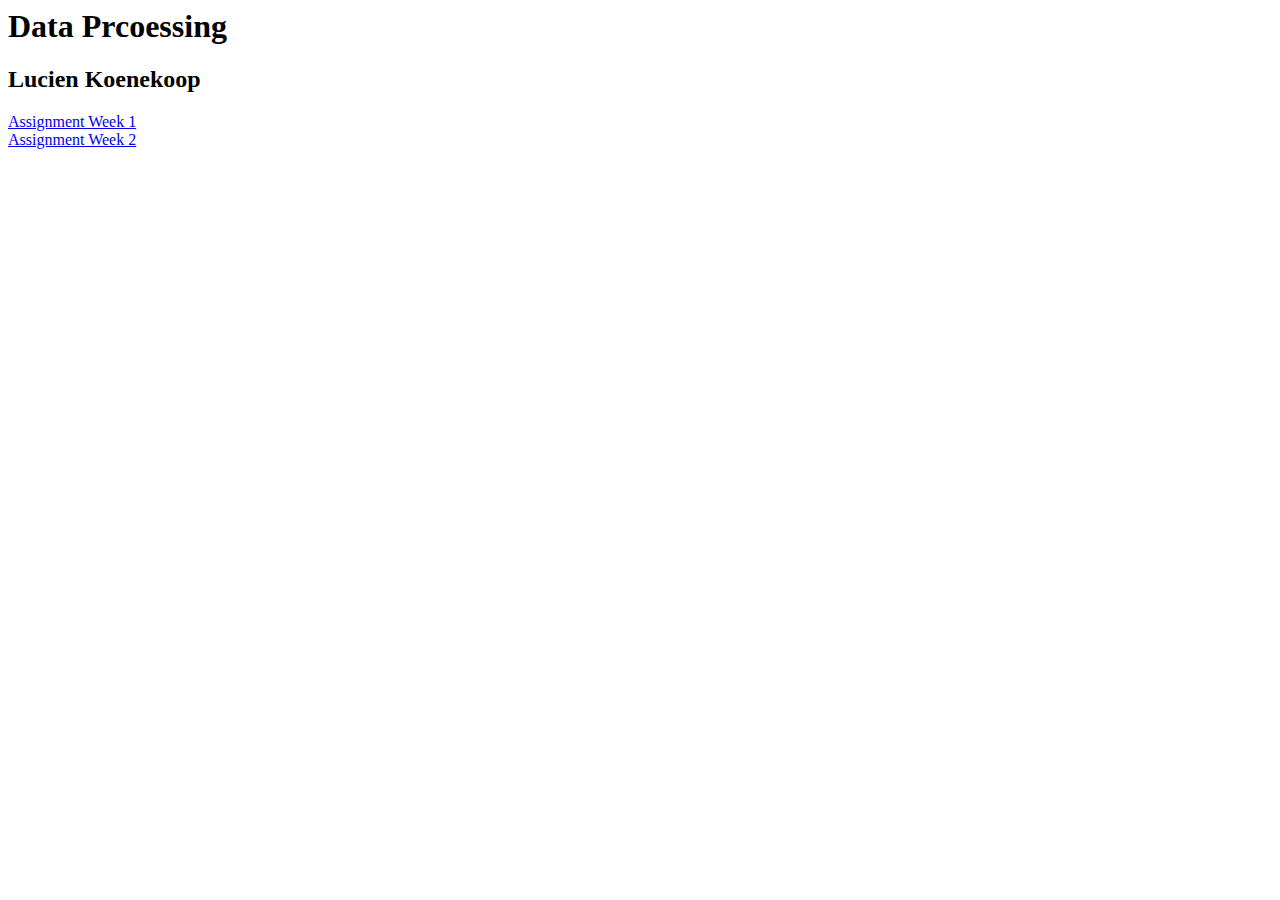
==== index.html @ a770204d "Update index.html" ====
<DOCTPYE!>
<html>
	<head>
		<h1>Data Prcoessing</h1>
		<h2>Lucien Koenekoop</h2>
		<a href="Homework/Week1/tvscraper.py">Assignment Week 1</a>
		<br>
		<a href="Homework/Week2/rawdata.html">Assignment Week 2</a>
	</head>	
	<body>		
	</body>
</html>
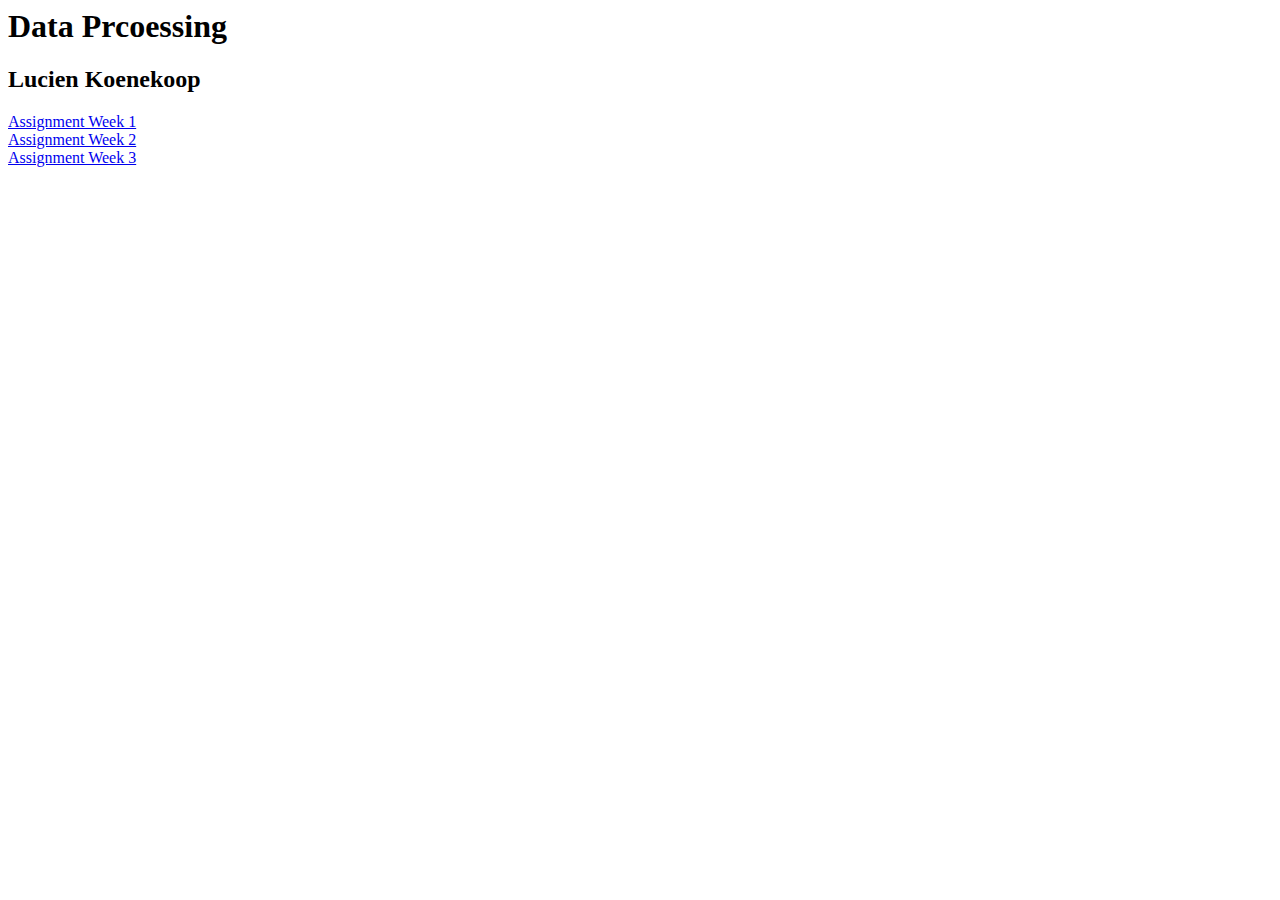
==== commit cbca4243: "Update index.html" ====
--- a/index.html
+++ b/index.html
@@ -6,6 +6,8 @@
 		<a href="Homework/Week1/tvscraper.py">Assignment Week 1</a>
 		<br>
 		<a href="Homework/Week2/rawdata.html">Assignment Week 2</a>
+		<br>
+		<a href="Homework/Week3/barchart/barchart.html">Assignment Week 3</a>
 	</head>	
 	<body>		
 	</body>
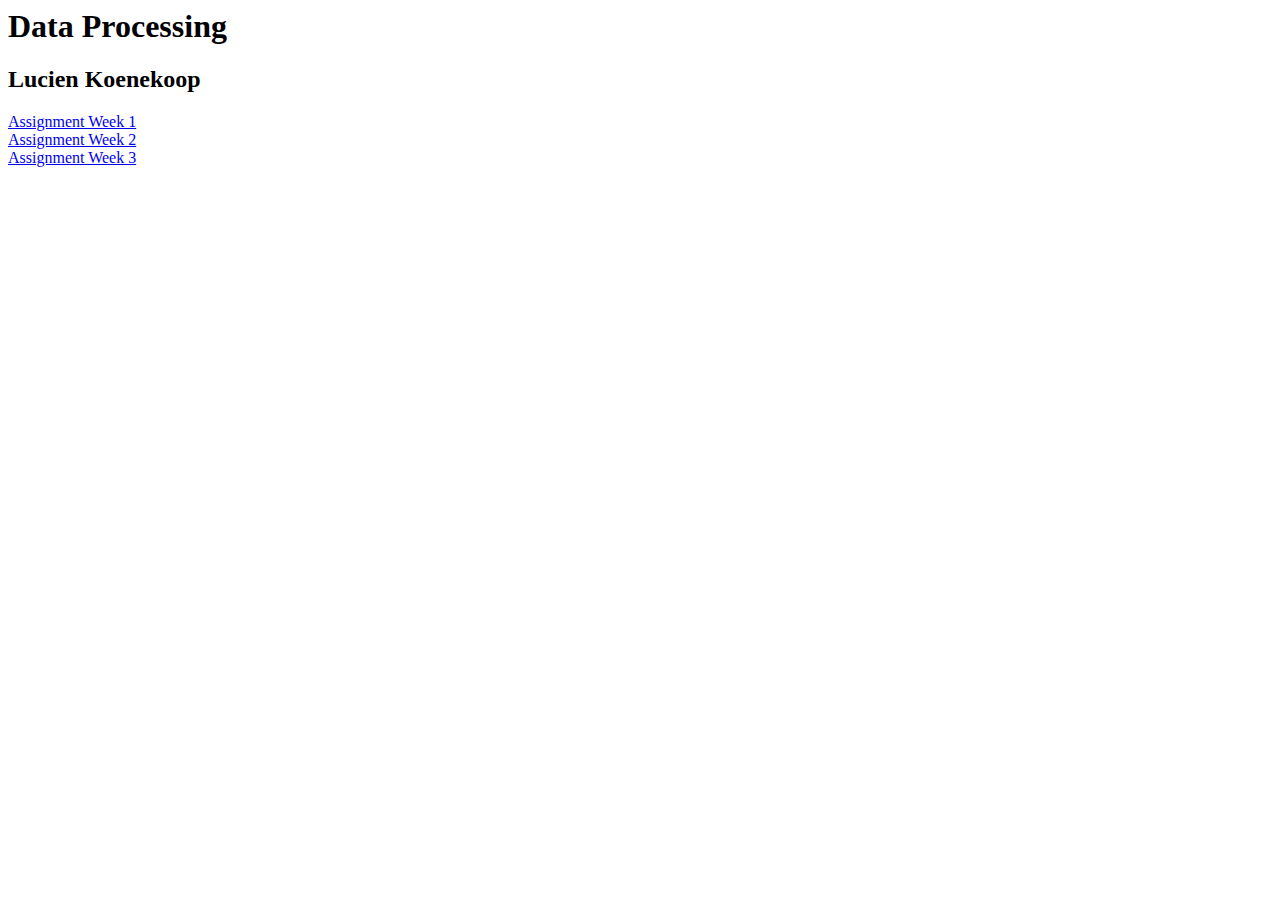
==== commit a9fc0937: "Update index.html" ====
--- a/index.html
+++ b/index.html
@@ -1,13 +1,13 @@
 <DOCTPYE!>
 <html>
 	<head>
-		<h1>Data Prcoessing</h1>
+		<h1>Data Processing</h1>
 		<h2>Lucien Koenekoop</h2>
 		<a href="Homework/Week1/tvscraper.py">Assignment Week 1</a>
 		<br>
 		<a href="Homework/Week2/rawdata.html">Assignment Week 2</a>
 		<br>
-		<a href="Homework/Week3/barchart/barchart.html">Assignment Week 3</a>
+		<a href="Homework/Week3/Barchart/barchart.html">Assignment Week 3</a>
 	</head>	
 	<body>		
 	</body>
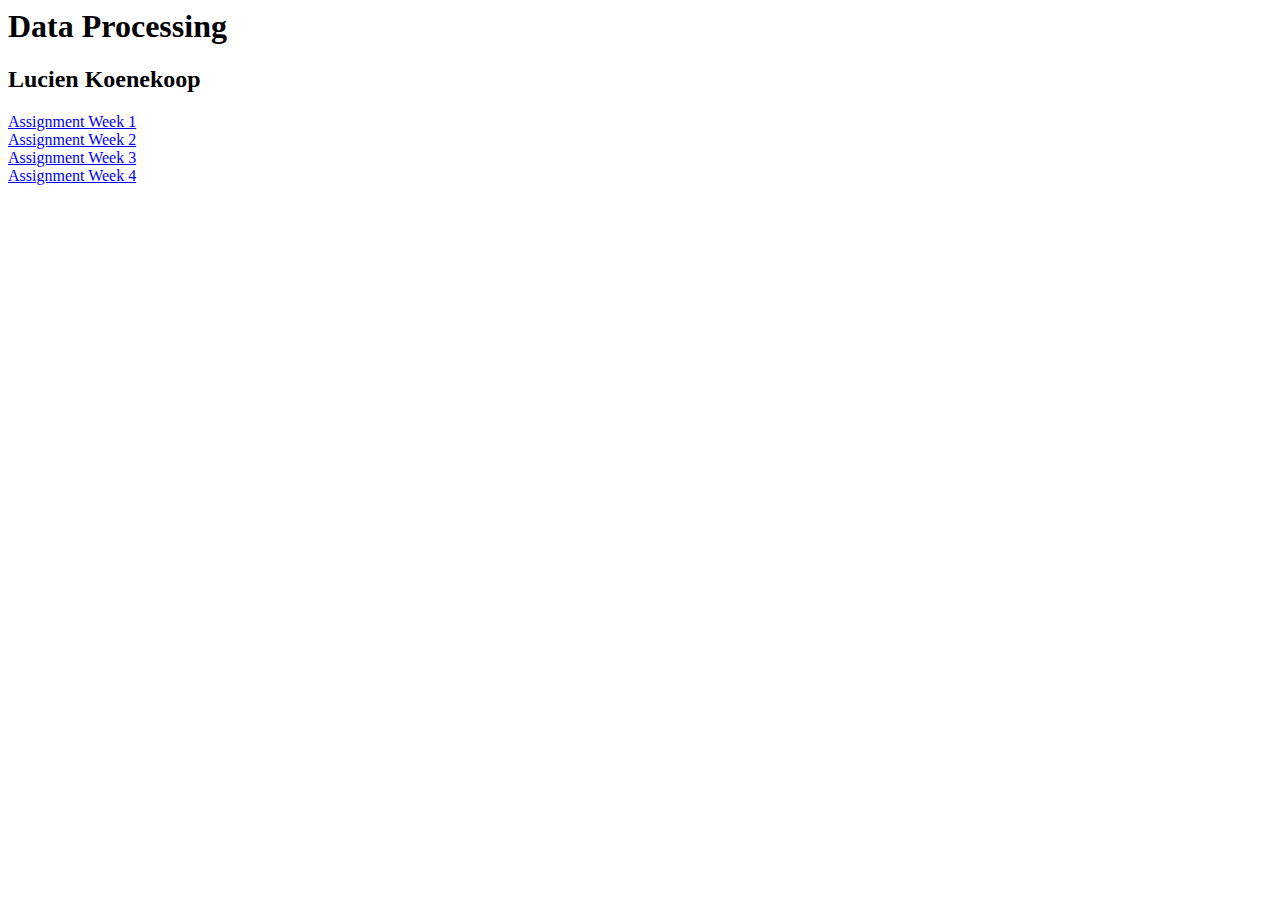
==== commit e0eb348a: "Update index.html" ====
--- a/index.html
+++ b/index.html
@@ -8,6 +8,8 @@
 		<a href="Homework/Week2/rawdata.html">Assignment Week 2</a>
 		<br>
 		<a href="Homework/Week3/Barchart/barchart.html">Assignment Week 3</a>
+		<br>
+		<a href="Homework/Week4/scatterplot.html">Assignment Week 4</a>
 	</head>	
 	<body>		
 	</body>
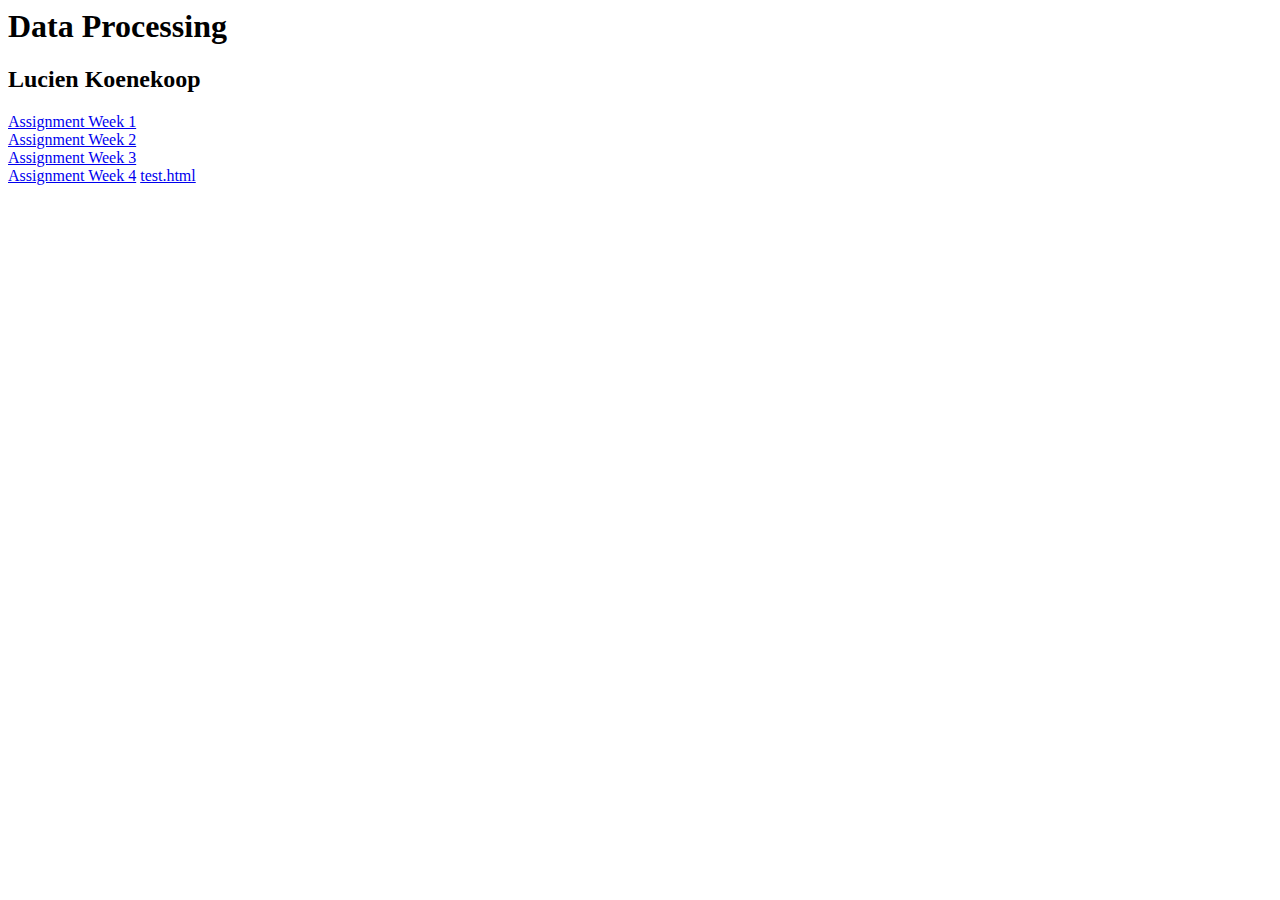
==== commit cd8d7c26: "Update index.html" ====
--- a/index.html
+++ b/index.html
@@ -10,6 +10,7 @@
 		<a href="Homework/Week3/Barchart/barchart.html">Assignment Week 3</a>
 		<br>
 		<a href="Homework/Week4/scatterplot.html">Assignment Week 4</a>
+		<a href="Homework/Week4/test.html">test.html</a>
 	</head>	
 	<body>		
 	</body>
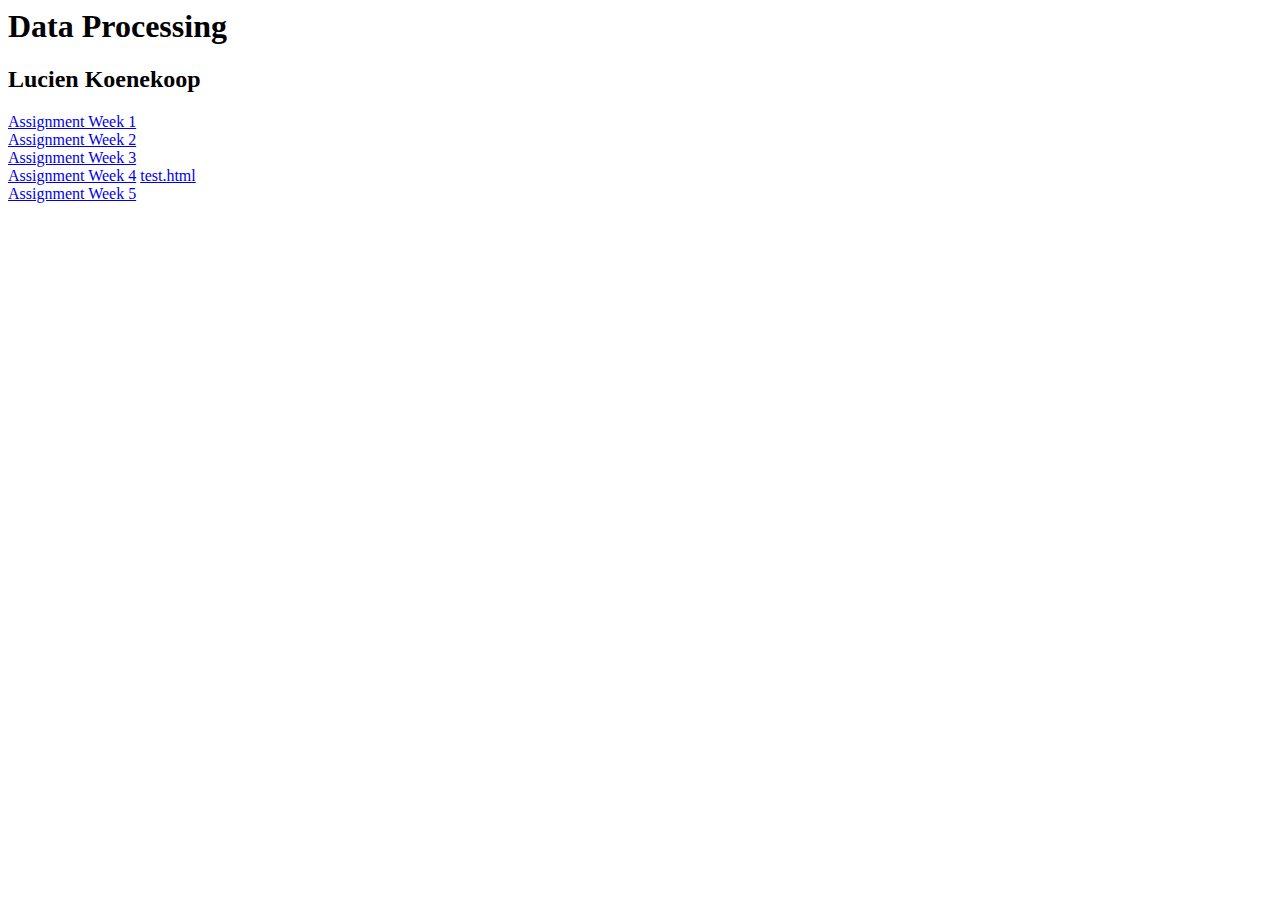
==== commit d36505b9: "Update index.html" ====
--- a/index.html
+++ b/index.html
@@ -11,6 +11,8 @@
 		<br>
 		<a href="Homework/Week4/scatterplot.html">Assignment Week 4</a>
 		<a href="Homework/Week4/test.html">test.html</a>
+		<br>
+		<a href="Homework/Week5/lines.html">Assignment Week 5</a>
 	</head>	
 	<body>		
 	</body>
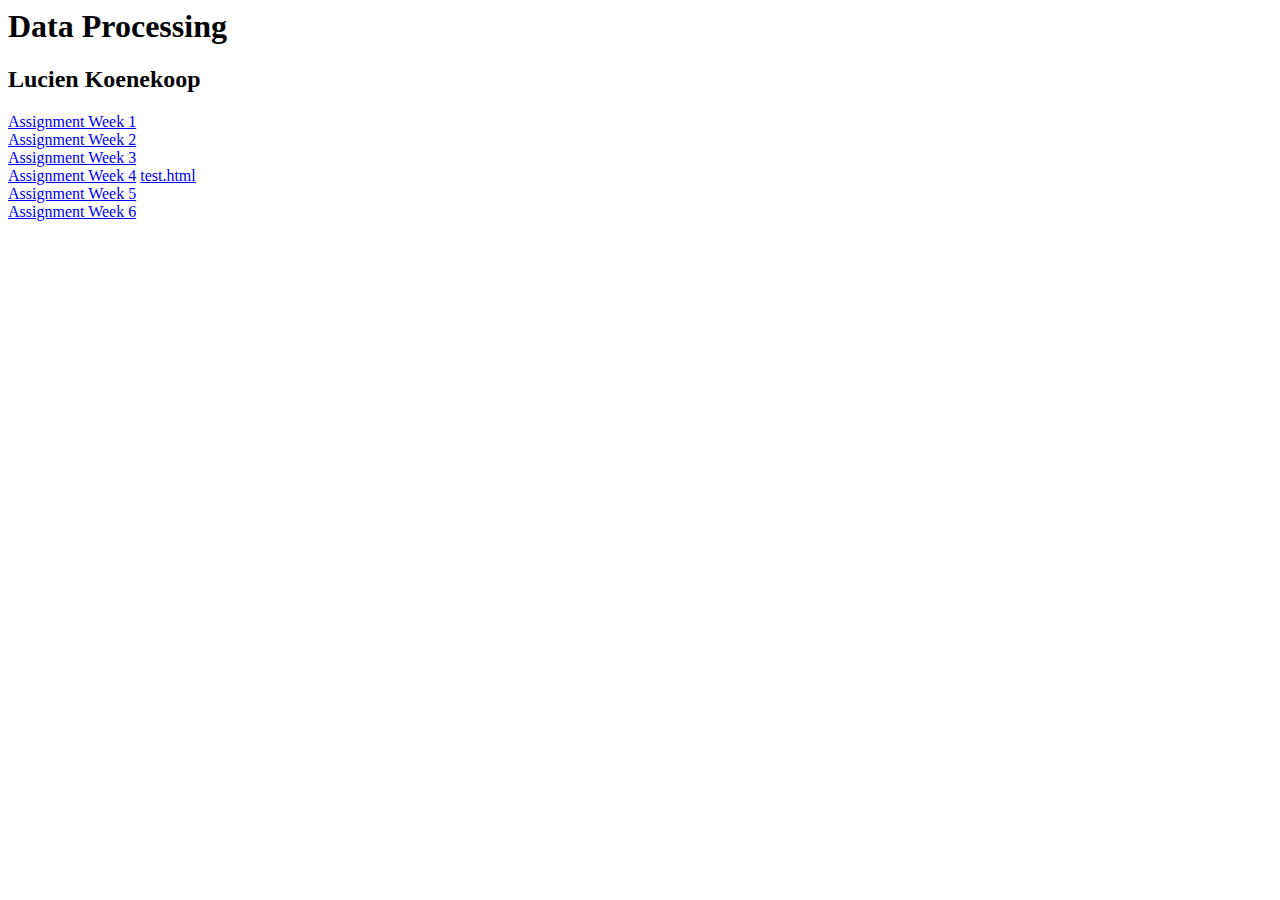
==== commit 3566156f: "Update index.html" ====
--- a/index.html
+++ b/index.html
@@ -13,6 +13,8 @@
 		<a href="Homework/Week4/test.html">test.html</a>
 		<br>
 		<a href="Homework/Week5/lines.html">Assignment Week 5</a>
+		<br>
+		<a href="Homework/Week6/linked.html">Assignment Week 6</a>
 	</head>	
 	<body>		
 	</body>
